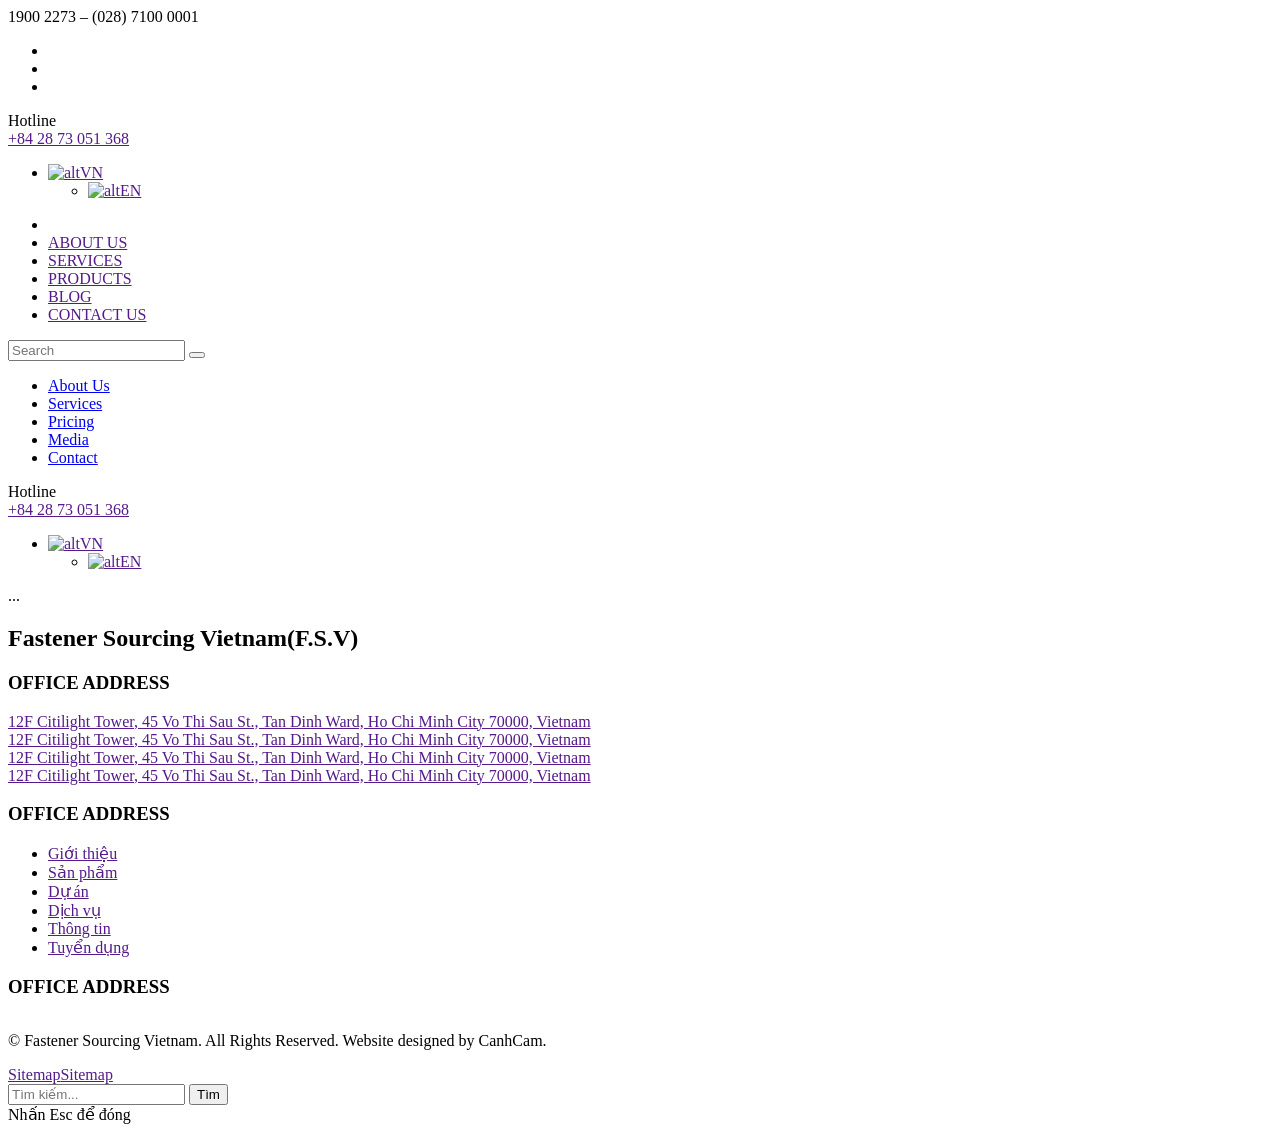
==== UI/header-footer.html @ 6ef29834 "first commit" ====
<div class="tool-fixed-cta">
    <div class="btn button-to-top">
        <div class="btn-icon">
            <div class="icon"></div>
        </div>
    </div><a class="btn btn-content bg-primary-2">
        <div class="btn-icon">
            <div class="icon"><i class="fa-light fa-phone"></i></div>
        </div>
        <div class="content">1900 2273 – (028) 7100 0001</div>
    </a>
    <div class="btn btn-content btn-social">
        <div class="btn-icon">
            <div class="icon"><i class="fa-light fa-messages"></i></div>
        </div>
        <div class="content-social">
            <ul>
                <li><a href=""><i class="fa-light fa-envelope"></i></a></li>
                <li><a href=""><i class="fa-light fa-phone"></i></a></li>
                <li><a href=""><i class="fa-light fa-phone"></i></a></li>
            </ul>
        </div>
    </div>
</div>
<!DOCTYPE html>
<html lang="en">

<head>
    <meta charset="UTF-8">
    <meta name="viewport" content="width=device-width, initial-scale=1.0">
    <meta http-equiv="X-UA-Compatible" content="ie=edge">
    <link rel="stylesheet" href="">
    <link rel="preconnect" href="https://fonts.googleapis.com">
    <link rel="preconnect" href="https://fonts.gstatic.com" crossorigin>
    <link
        href="https://fonts.googleapis.com/css2?family=Google+Sans+Flex:opsz,wght@6..144,1..1000&family=Inter+Tight:ital,wght@0,100..900;1,100..900&display=swap"
        rel="stylesheet">
    <link rel="stylesheet" href="./css/core.min.css">
    <link rel="stylesheet" href="./css/main.min.css">
    <title></title>
</head>

<body>
    <header>
        <div class="header-main">
            <div class="box-logo">
                <div class="logo">
                    <div class="img-ratio ratio:pt-[70_179]"><a href=""><img class="lozad undefined"
                                data-src="./img/logo.png" alt="" /></a></div>
                </div>
                <div class="logo-2">
                    <div class="img-ratio ratio:pt-[52_107]"><a href=""><img class="lozad undefined"
                                data-src="./img/logo-2.png" alt="" /></a></div>
                </div>
            </div>
            <div class="box-nav-links">
                <div class="nav-top">
                    <div class="box-hotline">
                        <div class="box-icon-title"><i class="fa-solid fa-phone"></i><span class="title">Hotline</span>
                        </div><a href="">+84 28 73 051 368</a>
                    </div>
                    <div class="lang">
                        <ul>
                            <li class="wpml-ls-item"><a href=""><img src="/img/VN.png" alt="alt" /><span
                                        class="wpml-ls-native">VN</span></a>
                                <ul>
                                    <li><a href=""><img src="/img/EN.png" alt="alt" /><span>EN</span></a></li>
                                </ul>
                            </li>
                        </ul>
                    </div>
                    <div class="search header-search"><i class="fa-regular fa-magnifying-glass"></i></div>
                </div>
                <div class="nav-bottom">
                    <ul class="nav-links">
                        <li><a href="/"><i class="fa-solid fa-house"></i></a></li>
                        <li><a href="">ABOUT US</a></li>
                        <li><a href="">SERVICES</a></li>
                        <li><a href="">PRODUCTS</a></li>
                        <li><a href="">BLOG</a></li>
                        <li><a href="">CONTACT US</a></li>
                    </ul>
                    <div class="header-hamburger">
                        <div class="wrap"><span></span><span></span><span></span></div>
                        <div id="pulseMe">
                            <div class="bar left"></div>
                            <div class="bar top"></div>
                            <div class="bar right"></div>
                            <div class="bar bottom"></div>
                        </div>
                    </div>
                </div>
            </div>
        </div>
        <div class="header-mobile-wrapper">
            <div class="header-mobile">
                <div class="list-menu-header">
                    <div class="header-search-form-mobile">
                        <input class="focus:outline-primary-1/20" type="text" placeholder="Search" />
                        <button></button>
                    </div>
                    <div class="header-menu-mobile">
                        <ul>
                            <li><a href="#">About Us</a></li>
                            <li><a href="#">Services</a></li>
                            <li><a href="#">Pricing</a></li>
                            <li><a href="#">Media</a></li>
                            <li><a href="#">Contact</a></li>
                        </ul>
                        <div class="social">
                            <div class="box-hotline">
                                <div class="box-icon-title"><i class="fa-solid fa-phone"></i><span
                                        class="title">Hotline</span></div><a href="">+84 28 73 051 368</a>
                            </div>
                            <div class="lang">
                                <ul>
                                    <li class="wpml-ls-item"><a href=""><img src="/img/VN.png" alt="alt" /><span
                                                class="wpml-ls-native">VN</span></a>
                                        <ul>
                                            <li><a href=""><img src="/img/EN.png" alt="alt" /><span>EN</span></a></li>
                                        </ul>
                                    </li>
                                </ul>
                            </div>
                        </div>
                    </div>
                </div>
            </div>
            <div class="overlay"></div>
        </div>
    </header>

    <main>...</main>


    <footer>
        <div class="container">
            <div class="box-footer-child">
                <div class="box-infor">
                    <div class="box-name-web">
                        <h2 class="title"><span class="js-highlight">Fastener Sourcing
                                Vietnam</span><strong>(F.S.V)</strong></h2>
                    </div>
                    <div class="box-contact">
                        <h3 class="title">OFFICE ADDRESS</h3>
                        <div class="box-content"><i class="fa-sharp fa-regular fa-location-dot"></i><a href="">12F
                                Citilight Tower, 45 Vo Thi Sau St., Tan Dinh Ward, Ho Chi Minh City 70000, Vietnam</a>
                        </div>
                        <div class="box-content"><i class="fa-sharp fa-regular fa-location-dot"></i><a href="">12F
                                Citilight Tower, 45 Vo Thi Sau St., Tan Dinh Ward, Ho Chi Minh City 70000, Vietnam</a>
                        </div>
                        <div class="box-content"><i class="fa-sharp fa-regular fa-location-dot"></i><a href="">12F
                                Citilight Tower, 45 Vo Thi Sau St., Tan Dinh Ward, Ho Chi Minh City 70000, Vietnam</a>
                        </div>
                        <div class="box-content"><i class="fa-sharp fa-regular fa-location-dot"></i><a href="">12F
                                Citilight Tower, 45 Vo Thi Sau St., Tan Dinh Ward, Ho Chi Minh City 70000, Vietnam</a>
                        </div>
                    </div>
                </div>
                <div class="box-links">
                    <h3 class="title">OFFICE ADDRESS</h3>
                    <ul>
                        <li class="menu-item-has-children"><a href="">Giới thiệu</a></li>
                        <li class="menu-item-has-children"><a href="">Sản phẩm</a></li>
                        <li class="menu-item-has-children"><a href="">Dự án</a></li>
                        <li class="menu-item-has-children"><a href="">Dịch vụ</a></li>
                        <li class="menu-item-has-children"><a href="">Thông tin</a></li>
                        <li class="menu-item-has-children"><a href="">Tuyển dụng</a></li>
                    </ul>
                </div>
                <div class="box-social">
                    <h3 class="title">OFFICE ADDRESS</h3>
                    <div class="box-social-list">
                        <div class="items-social"><i class="fa-brands fa-whatsapp"></i></div>
                        <div class="items-social"><i class="fa-brands fa-linkedin"></i></div>
                    </div>
                </div>
            </div>
            <div class="box-footer-bottom">
                <div class="box-left">
                    <div class="box-logo">
                        <div class="logo">
                            <div class="img-ratio ratio:pt-[70_179]"><a href=""><img class="lozad undefined"
                                        data-src="./img/logo.png" alt="" /></a></div>
                        </div>
                        <div class="logo-2">
                            <div class="img-ratio ratio:pt-[52_107]"><a href=""><img class="lozad undefined"
                                        data-src="./img/logo-2.png" alt="" /></a></div>
                        </div>
                    </div>
                    <p>© Fastener Sourcing Vietnam. All Rights Reserved. Website designed by CanhCam.</p>
                </div>
                <div class="box-right"><a href="">Sitemap</a><a href="">Sitemap</a>
                </div>
            </div>
        </div>
    </footer>
    <div class="header-search-form">
        <div class="close"><i class="fa-light fa-xmark"></i></div>
        <div class="container">
            <div class="wrap-form-search-product">
                <div class="productsearchbox">
                    <input type="text" placeholder="Tìm kiếm...">
                    <button class="btn-search">Tìm</button>
                </div>
                <div class="message-search">Nhấn<span> Esc</span> để đóng</div>
            </div>
        </div>
    </div>
    <script src="./js/core.min.js"></script>
    <script src="./js/main.min.js"></script>
</body>

</html>
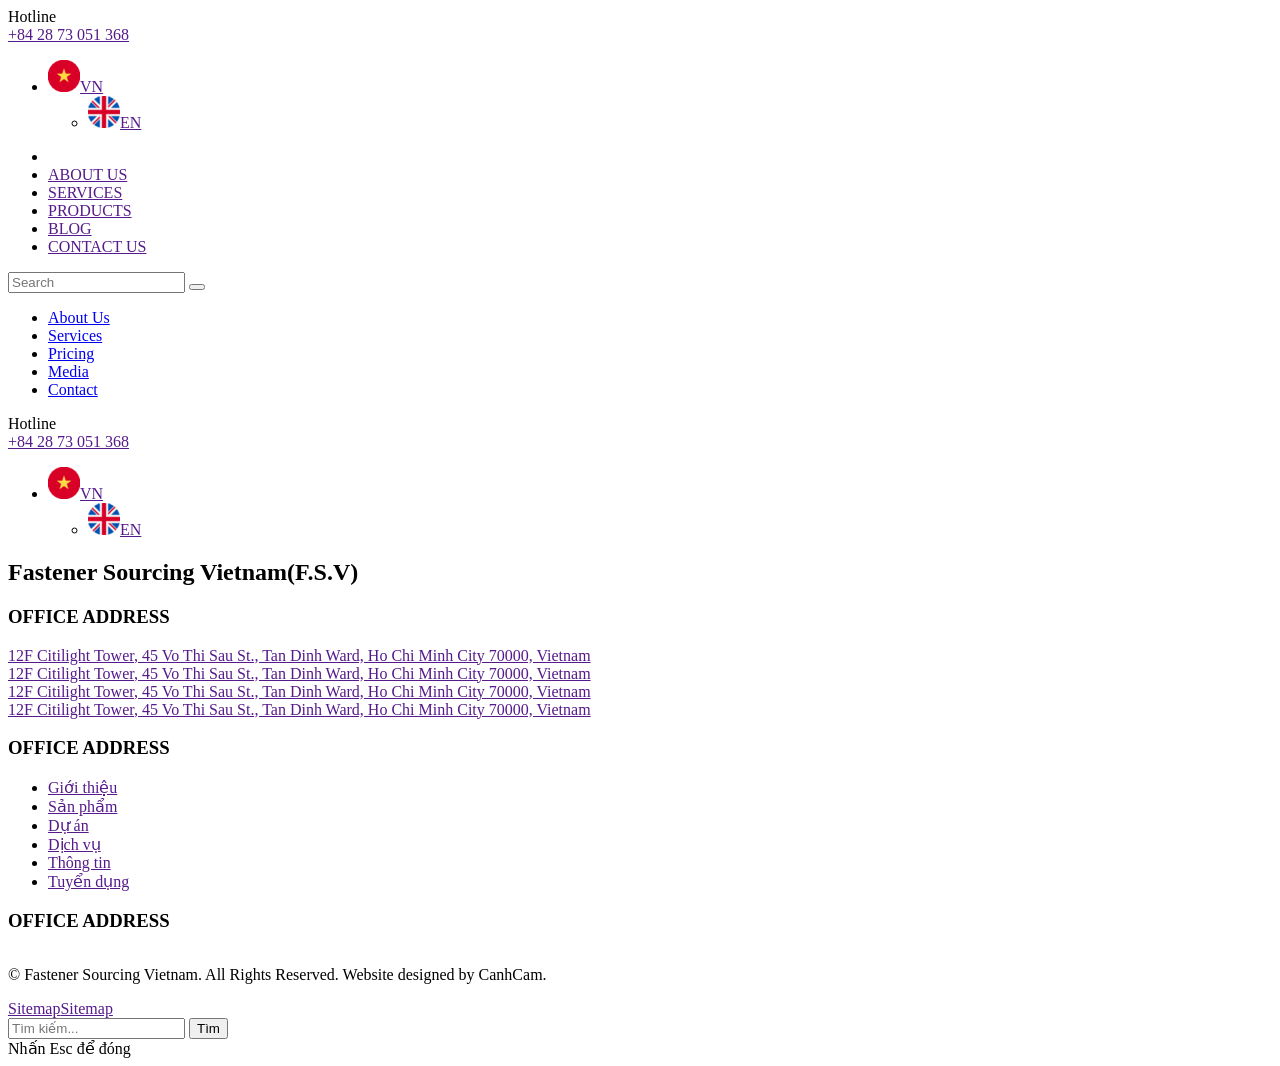
==== commit 89e2737f: "Update header -- footer" ====
--- a/UI/header-footer.html
+++ b/UI/header-footer.html
@@ -1,25 +1,13 @@
-<div class="tool-fixed-cta">
+<div class="tool-fixed-cta-once-btn">
     <div class="btn button-to-top">
         <div class="btn-icon">
             <div class="icon"></div>
         </div>
-    </div><a class="btn btn-content bg-primary-2">
-        <div class="btn-icon">
-            <div class="icon"><i class="fa-light fa-phone"></i></div>
-        </div>
-        <div class="content">1900 2273 – (028) 7100 0001</div>
-    </a>
-    <div class="btn btn-content btn-social">
-        <div class="btn-icon">
-            <div class="icon"><i class="fa-light fa-messages"></i></div>
-        </div>
-        <div class="content-social">
-            <ul>
-                <li><a href=""><i class="fa-light fa-envelope"></i></a></li>
-                <li><a href=""><i class="fa-light fa-phone"></i></a></li>
-                <li><a href=""><i class="fa-light fa-phone"></i></a></li>
-            </ul>
-        </div>
+    </div>
+    <div class="tool-cta-share">
+        <div class="tool-cta-item phone"><a href="tel:+84123456789"><i class="fa-thin fa-phone"></i></a></div>
+        <div class="tool-cta-item messenger"><a href="https://m.me/yourpage" target="_blank"><i
+                    class="fa-thin fa-messages"></i></a></div>
     </div>
 </div>
 <!DOCTYPE html>
@@ -130,9 +118,6 @@
         </div>
     </header>
 
-    <main>...</main>
-
-
     <footer>
         <div class="container">
             <div class="box-footer-child">
